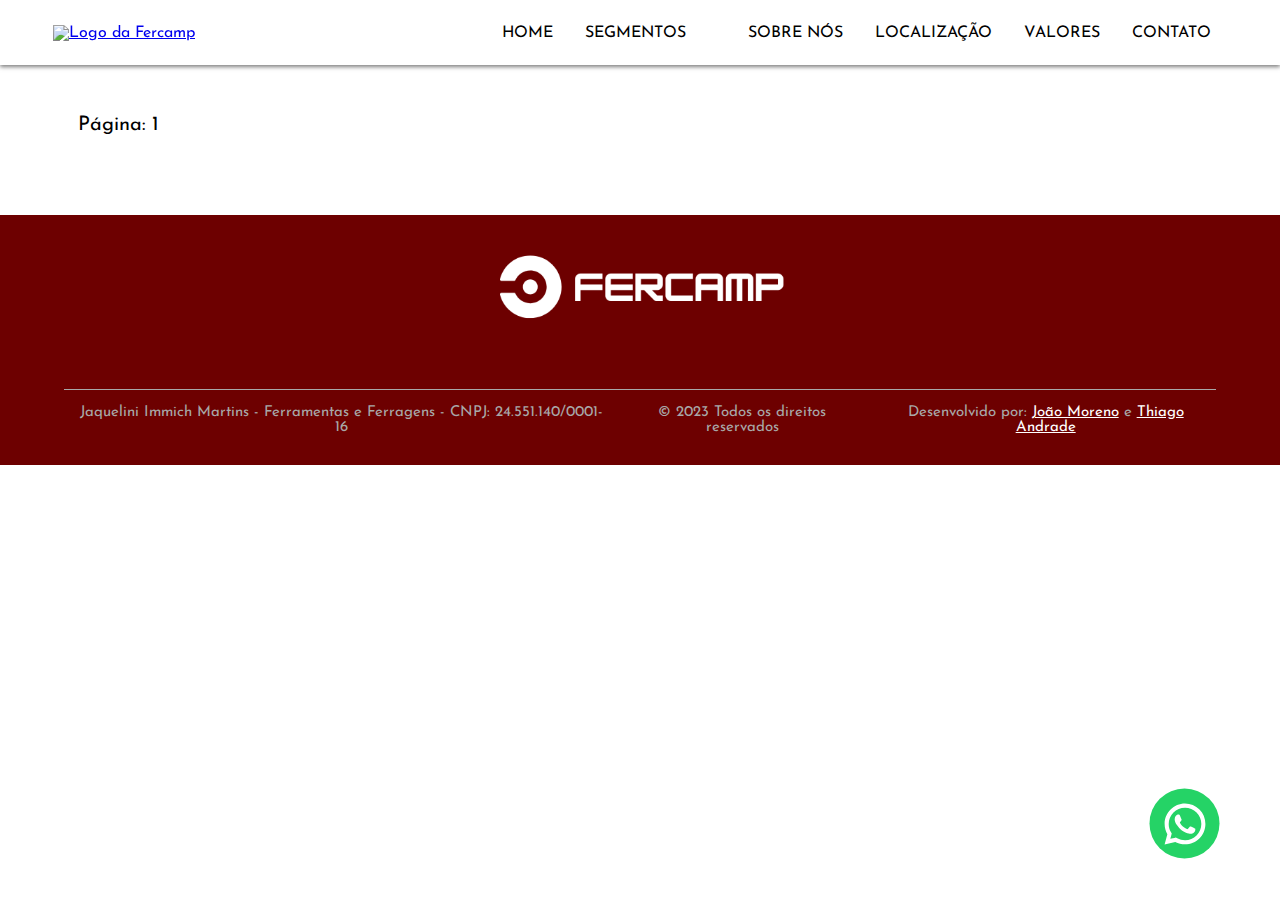
==== pages/produtos.html @ d3cab0cc "Main.js Add" ====
<!DOCTYPE html>
<html lang="pt-br">
<head>
    <meta charset="UTF-8">
    <meta http-equiv="X-UA-Compatible" content="IE=edge">
    <meta name="viewport" content="width=device-width, initial-scale=1.0">
    <link rel="stylesheet" href="../assets/css/reset.css">
    <link rel="preconnect" href="https://fonts.googleapis.com">
    <link rel="preconnect" href="https://fonts.gstatic.com" crossorigin>
    <link href="https://fonts.googleapis.com/css2?family=Josefin+Sans:wght@300;400;500;600;700&display=swap" rel="stylesheet">
    <link rel="stylesheet" href="https://cdn.jsdelivr.net/npm/swiper@8/swiper-bundle.min.css"/>
    <link rel="stylesheet" href="../assets/css/styles.css">
    <title>Fercamp | Comercio de Ferragens </title>
</head>
<body>
    <header class="cabecalho">
        <div class="cabecalho-container">
            <div class="container_imagem">
                <a href="index.html"><img src="https://i.ibb.co/t8W972M/fercamp.png" alt="Logo da Fercamp" class="cabecalho_imagem"></a>
            </div>
            <div>
                <input type="checkbox" id="menu" class="container_botao">
                <label for="menu">
                    <span class="cabecalho_menu-hamburguer"></span>
                </label>
                <ul class="lista-menu">
                    <li class="lista-menu_item">
                        <a href="../index.html" class="lista-menu_link">Home</a>
                    </li>
                <div class="container-seguimentos">
                    <li class="lista-menu_item lista-menu-item-seguimentos">
                        <a href="../index.html#segmentos" class="lista-menu_link">Segmentos</a>
                    </li>
                    <input type="checkbox" id="seta" class="botao-seguimentos">
                    <label for="seta" class="label-seta">
                        <span class="cabecalho-seta"></span>
                    </label>
                    <ul class="lista-menu-seguimentos">
                        <li class="lista-menu_link-seguimentos">
                            <a id="link-produtos" href="../pages/produtos.html">Máquinas</a>
                        </li>
                        <li class="lista-menu_link-seguimentos">
                            <a id="link-produtos" href="../pages/produtos.html">Ferramentas</a>
                        </li>
                        <li class="lista-menu_link-seguimentos">
                            <a id="link-produtos" href="../pages/produtos.html">Soldagem</a>
                        </li>
                        <li class="lista-menu_link-seguimentos">
                            <a id="link-produtos" href="../pages/produtos.html">Tintas</a>
                        </li>
                        <li class="lista-menu_link-seguimentos">
                            <a id="link-produtos" href="../pages/produtos.html">Abrasivos</a>
                        </li>
                        <li class="lista-menu_link-seguimentos">
                            <a id="link-produtos" href="../pages/produtos.html">Ferragens</a>
                        </li>
                        <li class="lista-menu_link-seguimentos">
                            <a id="link-produtos" href="../pages/produtos.html">EPI</a>
                        </li>
                        <li class="lista-menu_link-seguimentos">
                            <a id="link-produtos" href="../pages/produtos.html">Adesivos/Vedantes</a>
                        </li>
                    </ul>
                </div>
                    <li class="lista-menu_item">
                        <a href="../index.html#sobrenos" class="lista-menu_link">Sobre Nós</a>
                    </li>
                    <li class="lista-menu_item">
                        <a href="../index.html#localizacao" class="lista-menu_link">Localização</a>
                    </li>
                    <li class="lista-menu_item">
                        <a href="../index.html#valores" class="lista-menu_link">Valores</a>
                    </li>
                    <li class="lista-menu_item">
                        <a href="../index.html#contato" class="lista-menu_link">Contato</a>
                    </li>
                </ul>
            </div>
        </div>
    </header>
    <main>

        <section class="produtos">

            <p class="produtos-titulo"></p>
            <p class="display-pagina-atual"></p>
            <div class="super-container-produtos"></div>

        </section>

        <a class="link-whatsapp" target="_blank" rel="noopener noreferral" href="https://api.whatsapp.com/send?phone=41995078326&text=Olá,%20eu%20gostaria%20de%20realizar%20um%20orçamento."><img src="../assets/img/whatsapp-icone.svg" alt="Link para o Whats-app"></a>

    </main>
    <footer class="rodape">
        <img class="rodape-img" src="../assets/img/fercamp-branco.svg" alt="Logo Fercamp">
        <div class="rodape-container">
            <p class="rodape-texto">Jaquelini Immich Martins - Ferramentas e Ferragens - CNPJ: 24.551.140/0001-16</p>
            <p class="rodape-texto">© 2023 Todos os direitos reservados</p>
            <p class="rodape-texto">Desenvolvido por: <a class="rodape-link" target="_blank" rel="noopener noreferral" href="https://www.linkedin.com/in/jo%C3%A3o-pedro-moreno-9ab40b176/">João Moreno</a> e <a class="rodape-link" target="_blank" rel="noopener noreferral" href="https://www.linkedin.com/in/thiago-andrade-91889a260/">Thiago Andrade</a></p>
        </div>
    </footer>
    <script src="../js/main.js" type="module"></script>
    <script src="../js/produtos.js" type="module"></script>
</body>
</html>
---- assets/css/styles.css ----
@import url("header.css");
@import url("destaques.css");
@import url("promocao.css");
@import url("carrosel.css");
@import url("sobrenos.css");
@import url("mapa.css");
@import url("valores.css");
@import url("contato.css");
@import url("rodape.css");
@import url("produtos.css");

* {
    box-sizing: border-box;
}

:root {
    --font-family-padrao: 'Josefin Sans', sans-serif;
    --cor-branca: #ffffff;
    --cor-preta: #000000;
    --cor-vermelha-padrao: #6d0000;
}

body {
    background: var(--cor-branca);
    font-family: var(--font-family-padrao);
}

main {
    padding-top: 53px;
    position: relative;
}

.h2-preto {
    color: var(--cor-preta);
}

h2 {
    color: var(--cor-branca);
    text-transform: uppercase;
    font-size: 20px;
    font-weight: 700;
    text-align: center;
    padding-top: 40px;
    padding-bottom: 20px;
}

.mascara2 {
    background-color: var(--cor-preta);
    width: 100%;
    height: 100%;
    opacity: 70%;
    position: absolute;
    z-index: -2;
}

.link-whatsapp {
    background-color: #25D366;
    height: 50px;
    width: 50px;
    border-radius: 50%;
    display: flex;
    align-items: center;
    justify-content: center;
    transition: 500ms;
    position: fixed;
    top: 95%;
    left: 95%;
    transform: translate(-95%, -95%);
    z-index: 50;
}

.link-whatsapp:hover {
    transform: translate(-95%, -95%) scale(1.1);
    background-color: #14ac4c;
}

.link-whatsapp:active {
    transform: translate(-95%, -95%) scale(1);
}

.link-whatsapp img {
    height: 70%;
    width: 70%;
}

.esconde {
    display: none;
}

@media screen and (min-width: 768px) {
    .link-whatsapp {
        height: 70px;
        width: 70px;
    }
}

@media screen and (min-width: 1024px) {
    main {
        padding-top: 65px;
    }

    h2 {
        padding-bottom: 40px;
        font-size: 30px;
    }
}
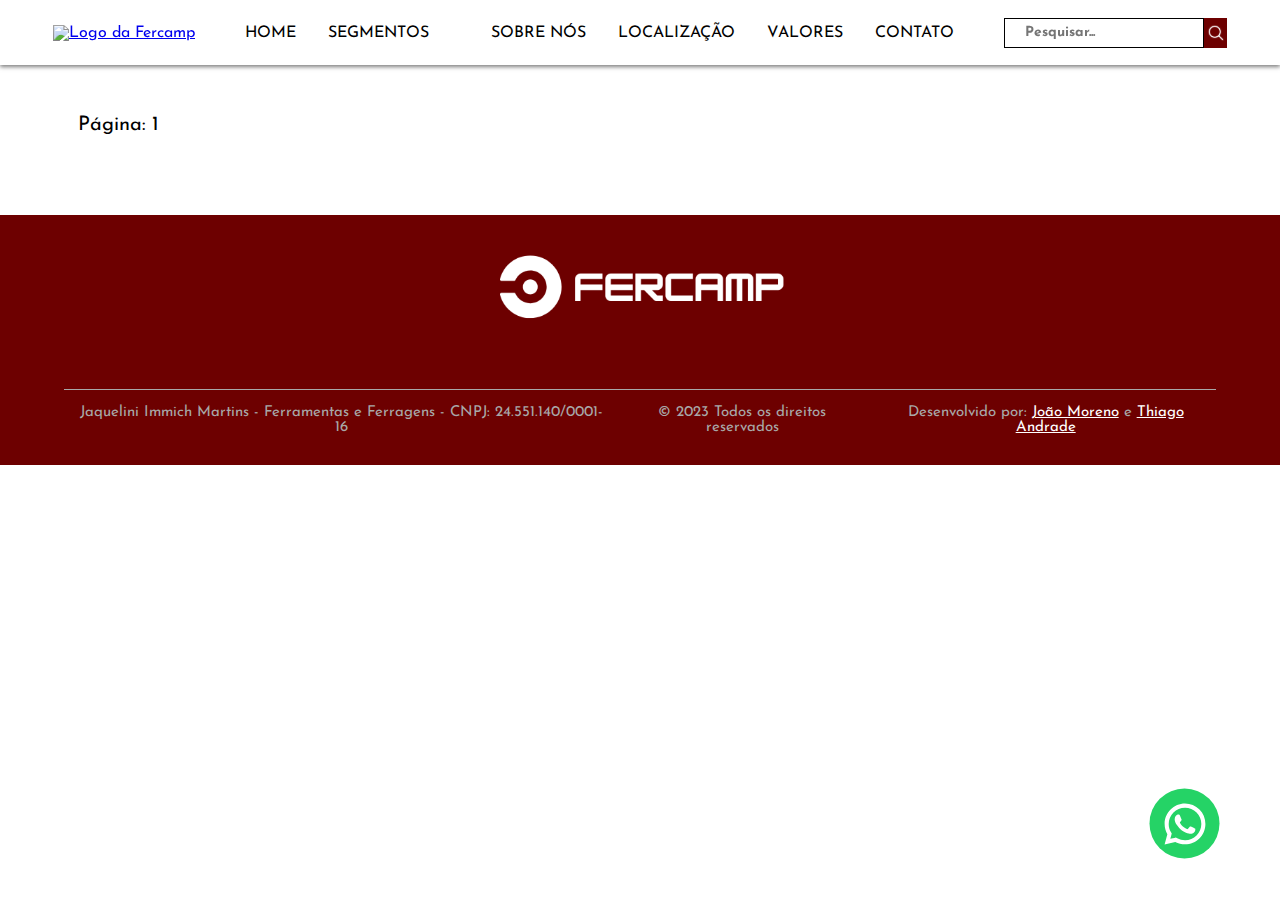
==== commit db611463: "Add search bar" ====
--- a/pages/produtos.html
+++ b/pages/produtos.html
@@ -17,6 +17,10 @@
         <div class="cabecalho-container">
             <div class="container_imagem">
                 <a href="index.html"><img src="https://i.ibb.co/t8W972M/fercamp.png" alt="Logo da Fercamp" class="cabecalho_imagem"></a>
+            </div>
+            <div class="pesquisa-container ordem-dos-elementos">
+                <input type="search" placeholder="Pesquisar..." class="pesquisa">
+                <button class="botao-pesquisa"></button>
             </div>
             <div>
                 <input type="checkbox" id="menu" class="container_botao">
@@ -99,7 +103,6 @@
             <p class="rodape-texto">Desenvolvido por: <a class="rodape-link" target="_blank" rel="noopener noreferral" href="https://www.linkedin.com/in/jo%C3%A3o-pedro-moreno-9ab40b176/">João Moreno</a> e <a class="rodape-link" target="_blank" rel="noopener noreferral" href="https://www.linkedin.com/in/thiago-andrade-91889a260/">Thiago Andrade</a></p>
         </div>
     </footer>
-    <script src="../js/main.js" type="module"></script>
     <script src="../js/produtos.js" type="module"></script>
 </body>
-</html>
+</html>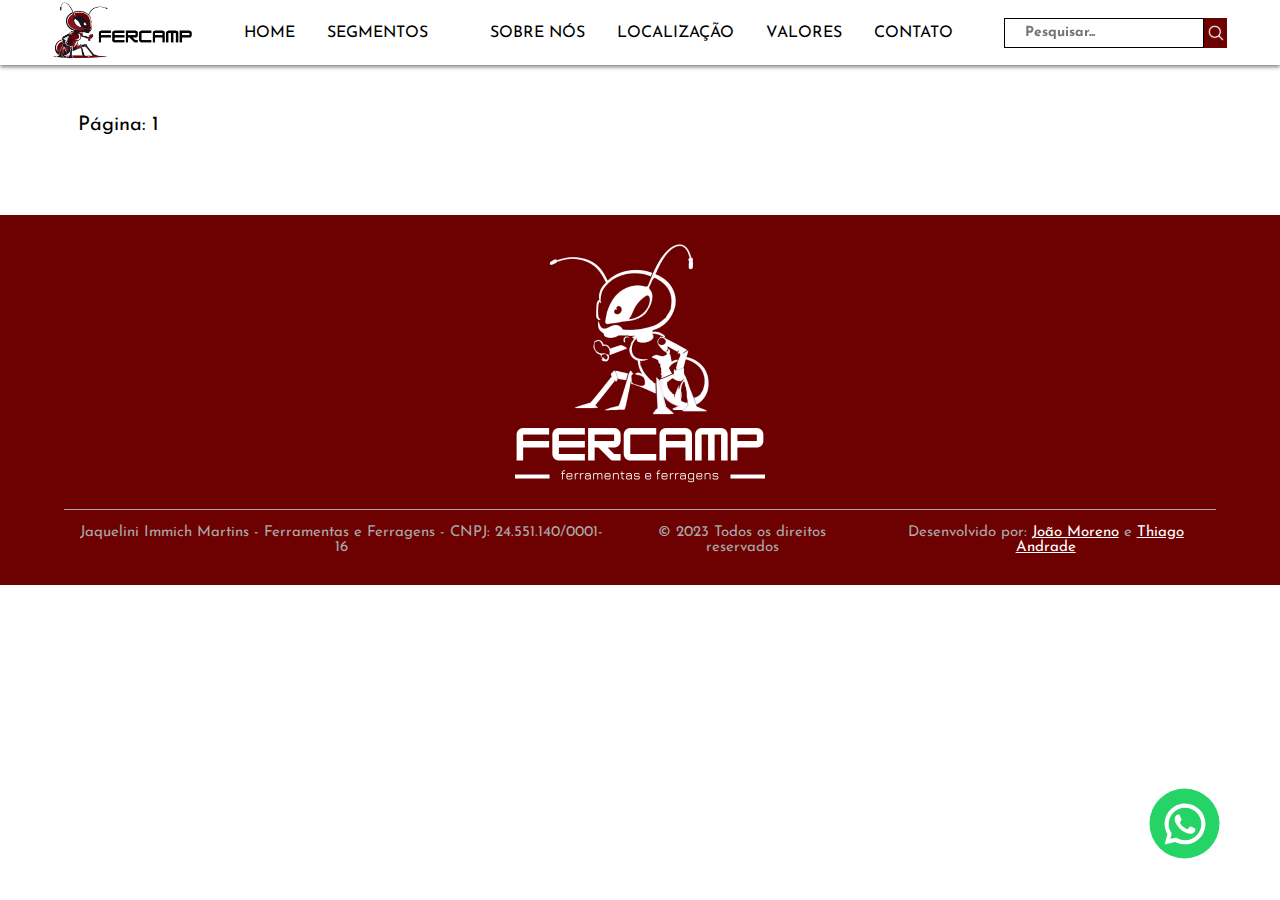
==== commit 25cab489: "New logo" ====
--- a/pages/produtos.html
+++ b/pages/produtos.html
@@ -16,7 +16,7 @@
     <header class="cabecalho">
         <div class="cabecalho-container">
             <div class="container_imagem">
-                <a href="index.html"><img src="https://i.ibb.co/t8W972M/fercamp.png" alt="Logo da Fercamp" class="cabecalho_imagem"></a>
+                <a href="../index.html"><img src="../assets/img/logo-nova1.png" alt="Logo da Fercamp" class="cabecalho_imagem"></a>
             </div>
             <div class="pesquisa-container ordem-dos-elementos">
                 <input type="search" placeholder="Pesquisar..." class="pesquisa">
@@ -96,13 +96,14 @@
 
     </main>
     <footer class="rodape">
-        <img class="rodape-img" src="../assets/img/fercamp-branco.svg" alt="Logo Fercamp">
+        <img class="rodape-img" src="../assets/img/logo-nova2.png" alt="Logo Fercamp">
         <div class="rodape-container">
             <p class="rodape-texto">Jaquelini Immich Martins - Ferramentas e Ferragens - CNPJ: 24.551.140/0001-16</p>
             <p class="rodape-texto">© 2023 Todos os direitos reservados</p>
             <p class="rodape-texto">Desenvolvido por: <a class="rodape-link" target="_blank" rel="noopener noreferral" href="https://www.linkedin.com/in/jo%C3%A3o-pedro-moreno-9ab40b176/">João Moreno</a> e <a class="rodape-link" target="_blank" rel="noopener noreferral" href="https://www.linkedin.com/in/thiago-andrade-91889a260/">Thiago Andrade</a></p>
         </div>
     </footer>
+    <script src="../js/main.js" type="module"></script>
     <script src="../js/produtos.js" type="module"></script>
 </body>
-</html>+</html>
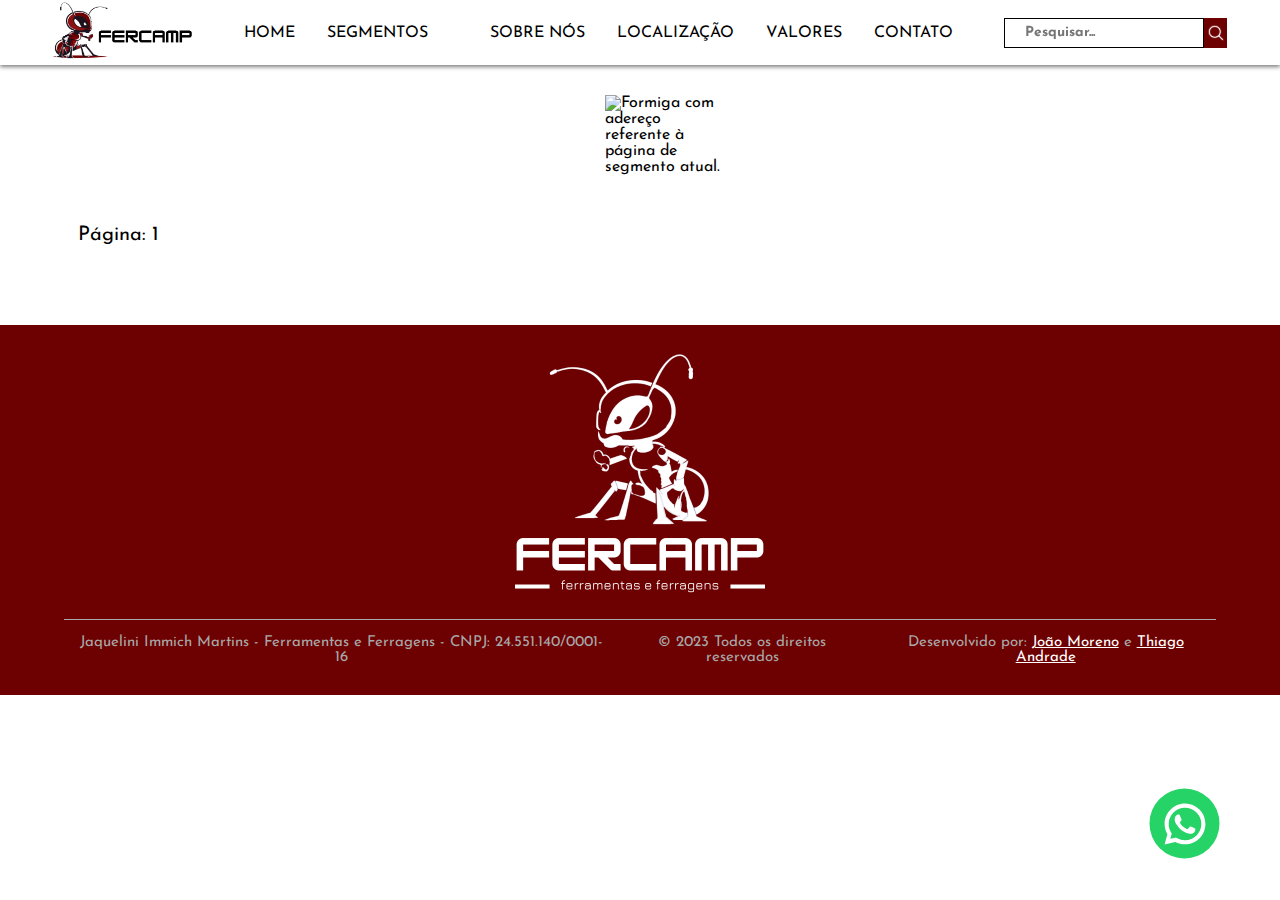
==== commit 5237e13c: "Segment Ant Image Add" ====
--- a/pages/produtos.html
+++ b/pages/produtos.html
@@ -86,7 +86,10 @@
 
         <section class="produtos">
 
-            <p class="produtos-titulo"></p>
+            <div class="produtos-titulo-container">
+                <p class="produtos-titulo"></p>
+                <img class="produtos-formiga" alt="Formiga com adereço referente à página de segmento atual.">
+            </div>
             <p class="display-pagina-atual"></p>
             <div class="super-container-produtos"></div>
 
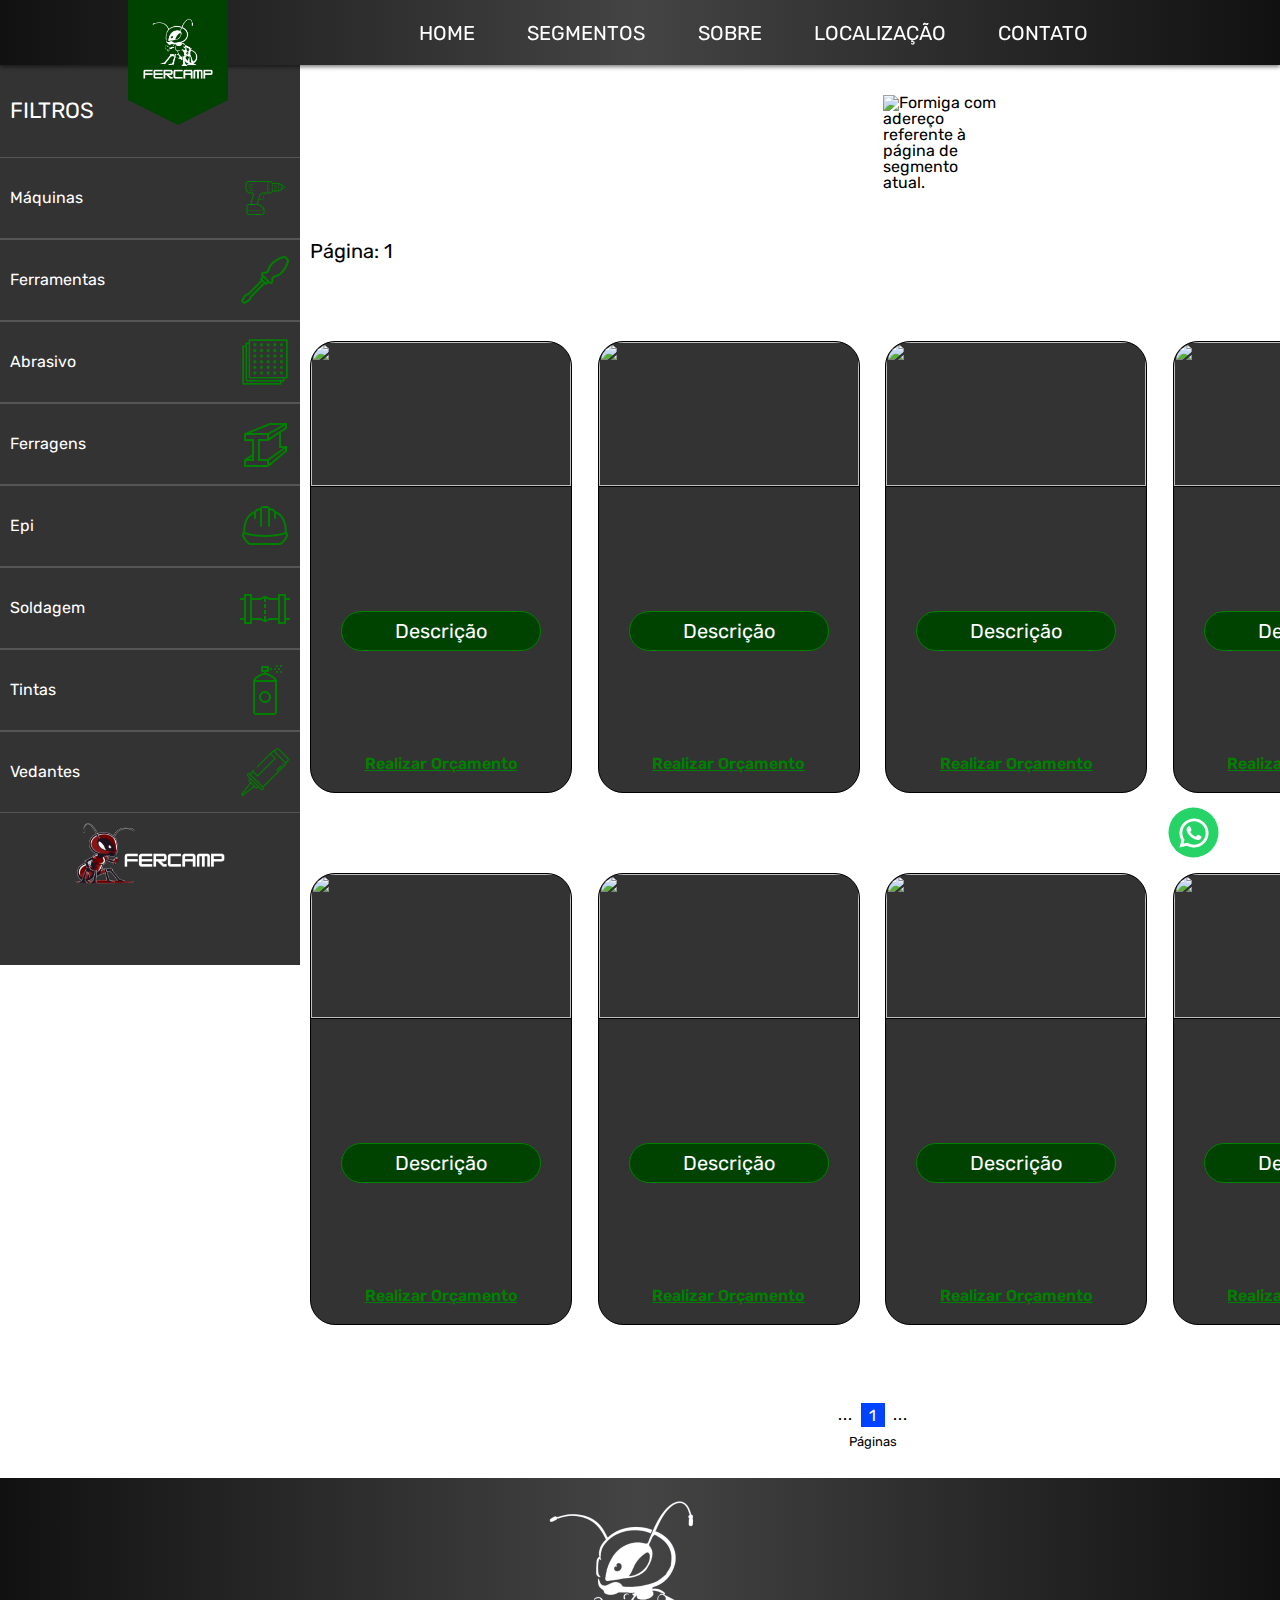
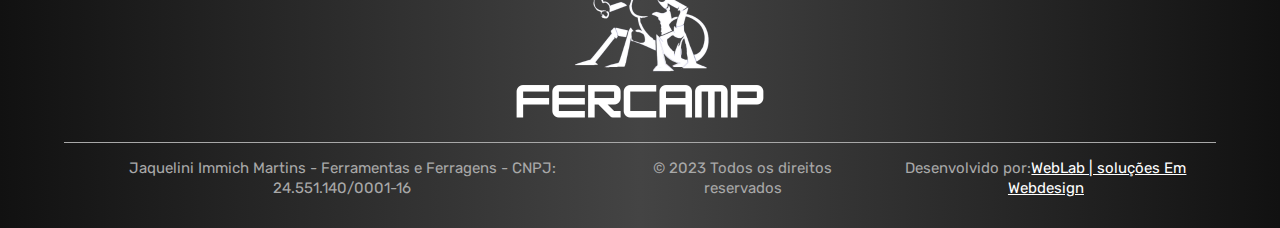
==== commit dab9a896: "update fercamp v2.0" ====
--- a/pages/produtos.html
+++ b/pages/produtos.html
@@ -1,26 +1,29 @@
 <!DOCTYPE html>
 <html lang="pt-br">
+
 <head>
     <meta charset="UTF-8">
-    <meta http-equiv="X-UA-Compatible" content="IE=edge">
     <meta name="viewport" content="width=device-width, initial-scale=1.0">
-    <link rel="stylesheet" href="../assets/css/reset.css">
+    <link rel="stylesheet" href="../assets/styles/reset.css">
     <link rel="preconnect" href="https://fonts.googleapis.com">
     <link rel="preconnect" href="https://fonts.gstatic.com" crossorigin>
-    <link href="https://fonts.googleapis.com/css2?family=Josefin+Sans:wght@300;400;500;600;700&display=swap" rel="stylesheet">
-    <link rel="stylesheet" href="https://cdn.jsdelivr.net/npm/swiper@8/swiper-bundle.min.css"/>
-    <link rel="stylesheet" href="../assets/css/styles.css">
-    <title>Fercamp | Comercio de Ferragens </title>
+    <link href="https://fonts.googleapis.com/css2?family=Lexend+Deca:wght@100;200;300;400;500;600;700;800;900&family=Nunito+Sans:opsz,wght@6..12,1000&family=Rubik:wght@400;500;600;700;800;900&display=swap" rel="stylesheet">
+    <link rel="preconnect" href="https://fonts.googleapis.com">
+    <link rel="preconnect" href="https://fonts.gstatic.com" crossorigin>
+    <link href="https://fonts.googleapis.com/css2?family=Lexend+Deca:wght@100;200;300;400;500;600;700;800;900&family=Rubik:wght@300;400;500;600;700;800;900&display=swap" rel="stylesheet">
+    <link rel="stylesheet" href="https://cdn.jsdelivr.net/npm/swiper@10/swiper-bundle.min.css"/>
+    <link rel="stylesheet" href="../assets/styles/style.css">
+    <title>Fercamp | Ferramentas Comercio de Ferragens</title>
 </head>
+
 <body>
     <header class="cabecalho">
         <div class="cabecalho-container">
-            <div class="container_imagem">
-                <a href="../index.html"><img src="../assets/img/logo-nova1.png" alt="Logo da Fercamp" class="cabecalho_imagem"></a>
-            </div>
-            <div class="pesquisa-container ordem-dos-elementos">
-                <input type="search" placeholder="Pesquisar..." class="pesquisa">
-                <button class="botao-pesquisa"></button>
+            <div class="box-logo">
+                <div class="container_imagem">
+                    <a href="../index.html"><img src="../assets/img/fercamp.png" alt="Logo da Fercamp" class="cabecalho_imagem"></a>
+                </div>
+                <div class="header-triangulo-para-baixo"></div>
             </div>
             <div>
                 <input type="checkbox" id="menu" class="container_botao">
@@ -31,81 +34,118 @@
                     <li class="lista-menu_item">
                         <a href="../index.html" class="lista-menu_link">Home</a>
                     </li>
-                <div class="container-seguimentos">
-                    <li class="lista-menu_item lista-menu-item-seguimentos">
+                    <li class="lista-menu_item">
                         <a href="../index.html#segmentos" class="lista-menu_link">Segmentos</a>
                     </li>
-                    <input type="checkbox" id="seta" class="botao-seguimentos">
-                    <label for="seta" class="label-seta">
-                        <span class="cabecalho-seta"></span>
-                    </label>
-                    <ul class="lista-menu-seguimentos">
-                        <li class="lista-menu_link-seguimentos">
-                            <a id="link-produtos" href="../pages/produtos.html">Máquinas</a>
-                        </li>
-                        <li class="lista-menu_link-seguimentos">
-                            <a id="link-produtos" href="../pages/produtos.html">Ferramentas</a>
-                        </li>
-                        <li class="lista-menu_link-seguimentos">
-                            <a id="link-produtos" href="../pages/produtos.html">Soldagem</a>
-                        </li>
-                        <li class="lista-menu_link-seguimentos">
-                            <a id="link-produtos" href="../pages/produtos.html">Tintas</a>
-                        </li>
-                        <li class="lista-menu_link-seguimentos">
-                            <a id="link-produtos" href="../pages/produtos.html">Abrasivos</a>
-                        </li>
-                        <li class="lista-menu_link-seguimentos">
-                            <a id="link-produtos" href="../pages/produtos.html">Ferragens</a>
-                        </li>
-                        <li class="lista-menu_link-seguimentos">
-                            <a id="link-produtos" href="../pages/produtos.html">EPI</a>
-                        </li>
-                        <li class="lista-menu_link-seguimentos">
-                            <a id="link-produtos" href="../pages/produtos.html">Adesivos/Vedantes</a>
-                        </li>
-                    </ul>
-                </div>
                     <li class="lista-menu_item">
-                        <a href="../index.html#sobrenos" class="lista-menu_link">Sobre Nós</a>
+                        <a href="../index.html#sobre-nos" class="lista-menu_link">Sobre</a>
                     </li>
                     <li class="lista-menu_item">
                         <a href="../index.html#localizacao" class="lista-menu_link">Localização</a>
                     </li>
                     <li class="lista-menu_item">
-                        <a href="../index.html#valores" class="lista-menu_link">Valores</a>
+                        <a href="../index.html#contato" class="lista-menu_link">Contato</a>
                     </li>
                     <li class="lista-menu_item">
-                        <a href="../index.html#contato" class="lista-menu_link">Contato</a>
+                        <a href="../index.html"><img class="img-destaque-menu-burger" src="../assets/img/fercamp.png" alt="Icone da logo da fercamp"></a>
                     </li>
                 </ul>
             </div>
         </div>
     </header>
+<body>
+    
     <main>
 
         <section class="produtos">
+            
+            <div class="filtro">
+                <div>
+                    <div class="filtro-btn">
+                        <img src="../assets/img/filtro-img.png" alt="Icone de um filtro">
+                        <p>Filtro</p>
+                    </div> 
+                </div>  
+            </div>
+            <div class="filtro-container">
+                <div class="container-filtro-on">
+                    <div class="container-box-filtro">
+                        <div class="box-titulo-filtro">
+                            <p class="titulo-filtro">Filtros</p>    
+                        </div>
+                        <div data-segmento="máquinas" class="produtos-box-filtro">
+                            <p>Máquinas</p>
+                            <img src="../assets/img/furadeira-icone.png" alt="Icone de uma máquina">
+                        </div>
+                        <div data-segmento="ferramentas" class="produtos-box-filtro">
+                            <p>Ferramentas</p>
+                            <img src="../assets/img/ferramentas-icn.png" alt="Icone de uma Ferramenta">
+                        </div>
+                        <div data-segmento="abrasivos" class="produtos-box-filtro">
+                            <p>Abrasivo</p>
+                            <img src="../assets/img/abrasivo-icn.png" alt="Icone de um abrasivo">
+                        </div>
+                        <div data-segmento="ferragens" class="produtos-box-filtro">
+                            <p>Ferragens</p>
+                            <img src="../assets/img/ferragens-icn.png" alt="Icone de uma ferragem">
+                        </div>
+                        <div data-segmento="epi" class="produtos-box-filtro">
+                            <p>Epi</p>
+                            <img src="../assets/img/epi-icn.png" alt="Icone de um epi">
+                        </div>
+                        <div data-segmento="soldagem" class="produtos-box-filtro">
+                            <p>Soldagem</p>
+                            <img src="../assets/img/soldagem-icn.png" alt="Icone de uma solda">
+                        </div>
+                        <div data-segmento="tintas" class="produtos-box-filtro">
+                            <p>Tintas</p>
+                            <img src="../assets/img/tintas-icn.png" alt="Icone de uma tinta">
+                        </div>
+                        <div data-segmento="vedantes" class="produtos-box-filtro">
+                            <p>Vedantes</p>
+                            <img src="../assets/img/vedantes-icn.png" alt="Icone de um vedante">
+                        </div>
+                        <div class="produtos-box-filtro-footer">
+                            <a href="../index.html"><img src="../assets/img/fercamp filtro.png" alt="Logo da Fercamp"></a>
+                        </div>
+                    </div>
+                </div>
+            </div>
+                
+            
+            <div class="produtos-container">
+                
+                <div class="produtos-titulo-container">
+                    <p class="produtos-titulo"></p>
+                    <img class="produtos-formiga" alt="Formiga com adereço referente à página de segmento atual.">
+                </div>
+                <p class="display-pagina-atual"></p>
+                <div class="super-container-produtos"></div>
+                <div id="container-pagina"></div>
+            </div>
 
-            <div class="produtos-titulo-container">
-                <p class="produtos-titulo"></p>
-                <img class="produtos-formiga" alt="Formiga com adereço referente à página de segmento atual.">
-            </div>
-            <p class="display-pagina-atual"></p>
-            <div class="super-container-produtos"></div>
+            
 
         </section>
+
+
 
         <a class="link-whatsapp" target="_blank" rel="noopener noreferral" href="https://api.whatsapp.com/send?phone=41995078326&text=Olá,%20eu%20gostaria%20de%20realizar%20um%20orçamento."><img src="../assets/img/whatsapp-icone.svg" alt="Link para o Whats-app"></a>
 
     </main>
+
+
     <footer class="rodape">
-        <img class="rodape-img" src="../assets/img/logo-nova2.png" alt="Logo Fercamp">
+        <img class="rodape-img" src="../assets/img/fercamp.png" alt="Logo Fercamp">
         <div class="rodape-container">
             <p class="rodape-texto">Jaquelini Immich Martins - Ferramentas e Ferragens - CNPJ: 24.551.140/0001-16</p>
             <p class="rodape-texto">© 2023 Todos os direitos reservados</p>
-            <p class="rodape-texto">Desenvolvido por: <a class="rodape-link" target="_blank" rel="noopener noreferral" href="https://www.linkedin.com/in/jo%C3%A3o-pedro-moreno-9ab40b176/">João Moreno</a> e <a class="rodape-link" target="_blank" rel="noopener noreferral" href="https://www.linkedin.com/in/thiago-andrade-91889a260/">Thiago Andrade</a></p>
+            <p class="rodape-texto">Desenvolvido por:<a class="rodape-link" target="_blank" rel="noopener noreferral" href="https://weblabsolutions.com.br/">WebLab | soluções Em Webdesign</a></p>
         </div>
     </footer>
+
+    
+
     <script src="../js/main.js" type="module"></script>
     <script src="../js/produtos.js" type="module"></script>
 </body>
--- a/assets/styles/style.css
+++ b/assets/styles/style.css
@@ -0,0 +1,60 @@
+@import url('./variaveis.css');
+@import url('./header.css');
+@import url('./destaque.css');
+@import url('./promocao.css');
+@import url('./chamativo.css');
+@import url("./swiper.css");
+@import url('./carrosel.css');
+@import url('./sobre-nos.css');
+@import url('./localizacao.css');
+@import url('./contato.css');
+@import url('./saber-mais.css');
+@import url('./footer.css');
+@import url('./produtos.css');
+
+
+body {
+    /* font-family: 'Lexend Deca', sans-serif; */
+    font-family: 'Rubik', sans-serif;
+}
+
+
+
+h2 {
+    color: var(--cor-branca);
+    font-size: 40px;
+    font-weight: 600;
+    text-transform: uppercase;
+}
+
+
+
+.link-whatsapp {
+    background-color: #25D366;
+    height: 50px;
+    width: 50px;
+    border-radius: 50%;
+    display: flex;
+    align-items: center;
+    justify-content: center;
+    transition: 500ms;
+    position: fixed;
+    top: 95%;
+    left: 95%;
+    transform: translate(-95%, -95%);
+    z-index: 50;
+}
+
+.link-whatsapp:hover {
+    transform: translate(-95%, -95%) scale(1.1);
+    background-color: #14ac4c;
+}
+
+.link-whatsapp:active {
+    transform: translate(-95%, -95%) scale(1);
+}
+
+.link-whatsapp img {
+    height: 70%;
+    width: 70%;
+}